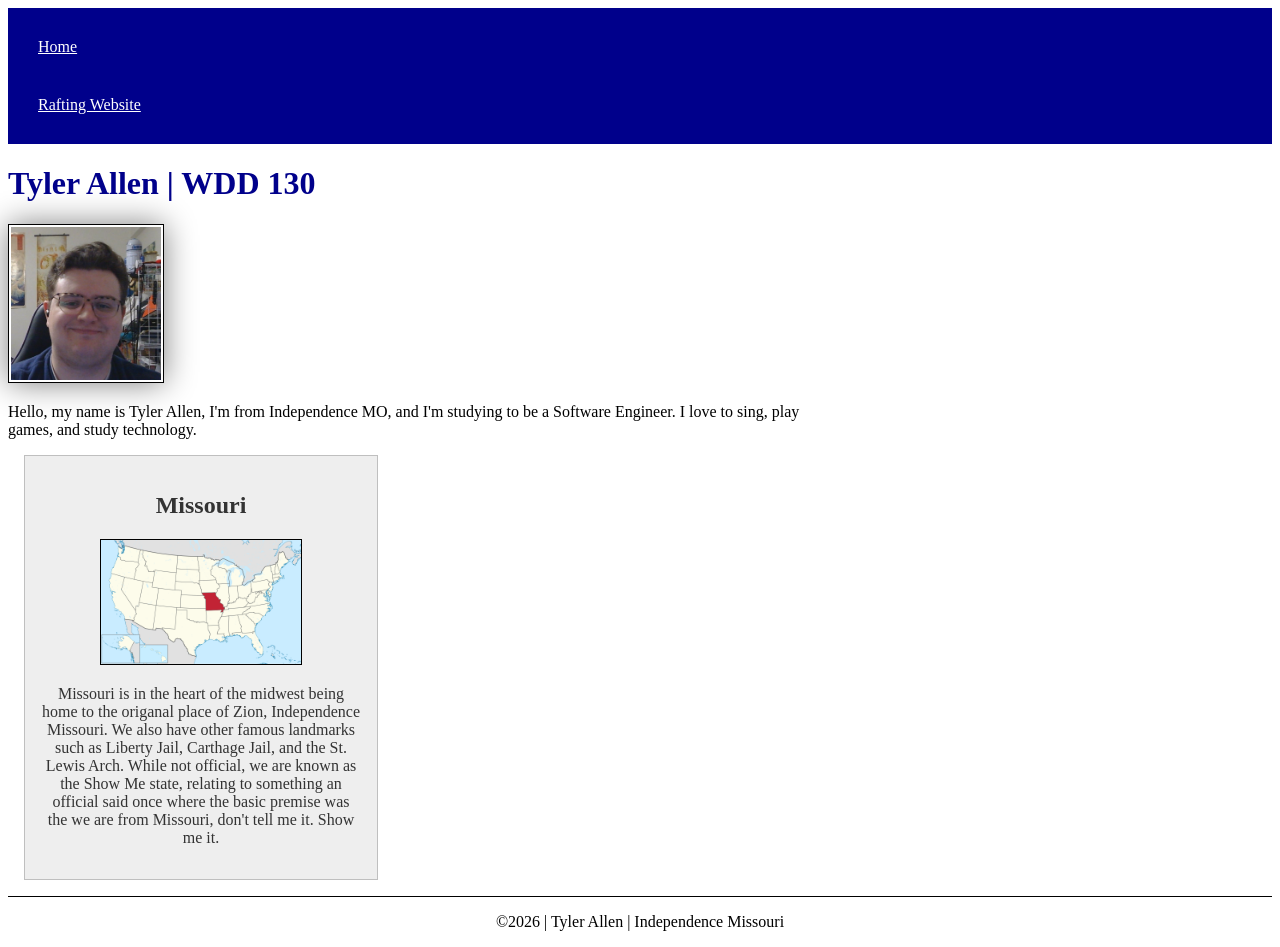
==== index.html @ 2fe7a0f1 "trying to fix again" ====
<!DOCTYPE html>
<html lang="en">

<head>
    <meta charset="UTF-8">
    <meta name="viewport" content="width=device-width, initial-scale=1.0">
    <title>Tyler Allen | WDD 130</title>
    <meta name="description"
      content="This page serves as the homepage for Tyler Allen while he takes his WDD130 couse through BYU Pathway.">
    <meta name="author" content="Tyler Allen">
    <link rel="stylesheet" href="styles/styles.css">
</head>

<body>
    <header>
        <nav>
            <a href="#">Home</a>
            <a href="wwr/">Rafting Website</a>
        </nav>
    </header>
    <main>
        <h1>Tyler Allen | WDD 130</h1>
        <img src="images/profile.jpg" alt="Hello, my name is Tyler Allen" width="200">
        <p>Hello, my name is Tyler Allen, I'm from Independence MO, and I'm studying to be a
            Software
            Engineer. I love to sing, play games, and study technology.</p>
    </main>

    <aside>
        <h2>Missouri</h2>
        <img src="images/missouri_location_in_united_states.png"
          alt="Map of the US showing where Missouri is located.">
        <p>Missouri is in the heart of the midwest being home to the origanal place of Zion,
            Independence Missouri. We also have other famous landmarks such as Liberty Jail,
            Carthage Jail, and the St. Lewis Arch. While not official, we are known as the Show Me
            state, relating to something an official said once where the basic premise was the we
            are from Missouri, don't tell me it. Show me it.</p>
    </aside>

    <footer>
        <p>&copy;2026 | Tyler Allen | Independence Missouri </p>
    </footer>
</body>

</html>
---- styles/styles.css ----
nav {
    background-color: darkblue;
    padding: 10px;
}

nav a {
    color: white;
    display: block;
    padding: 20px;
}

h1 {
    color: darkblue;
}

main {
    max-width: 840px;
}

main img {
    width: 150px;
    height: auto;
    border: 1px solid black;
    padding: 2px;
    box-shadow: 0 0 30px gray;
}

p {
    padding: 0px;
}

aside {
    width: 20rem;
    margin: 1rem;
    border: 1px solid rgb(0 0 0 / 0.2);
    padding: 1rem;
    background-color: #eee;
    color: #333;
    text-align: center;
}

aside img {
    width: 200px;
    height: auto;
    border: 1px solid black;
}

footer {
    margin-top: 15px;
    border-top: 1px solid black;
    text-align: center;

}
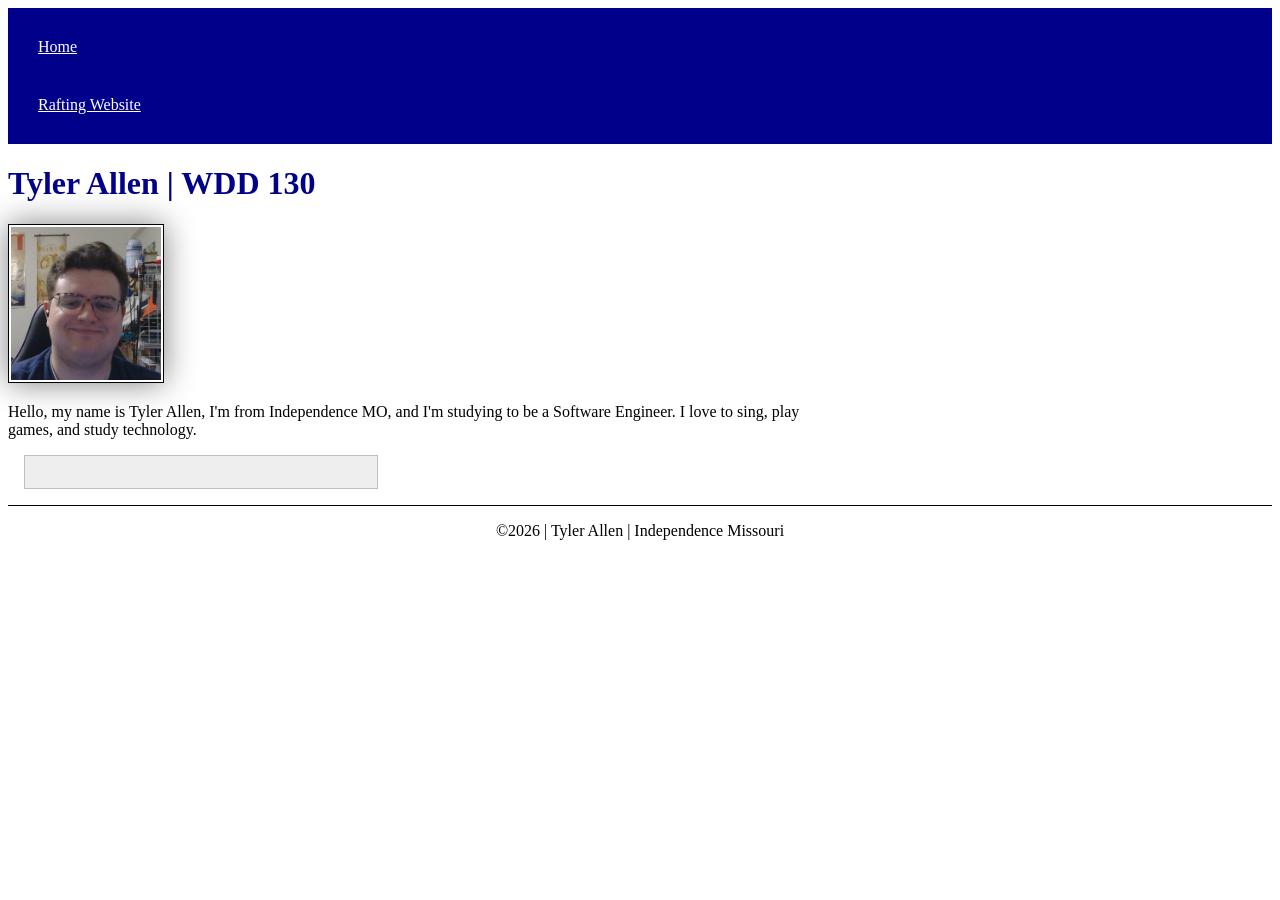
==== commit 053ca9a9: "trying to fix" ====
--- a/index.html
+++ b/index.html
@@ -25,7 +25,7 @@
             Software
             Engineer. I love to sing, play games, and study technology.</p>
     </main>
-
+    <!--
     <aside>
         <h2>Missouri</h2>
         <img src="images/missouri_location_in_united_states.png"
@@ -36,7 +36,10 @@
             state, relating to something an official said once where the basic premise was the we
             are from Missouri, don't tell me it. Show me it.</p>
     </aside>
+-->
+    <aside>
 
+    </aside>
     <footer>
         <p>&copy;2026 | Tyler Allen | Independence Missouri </p>
     </footer>
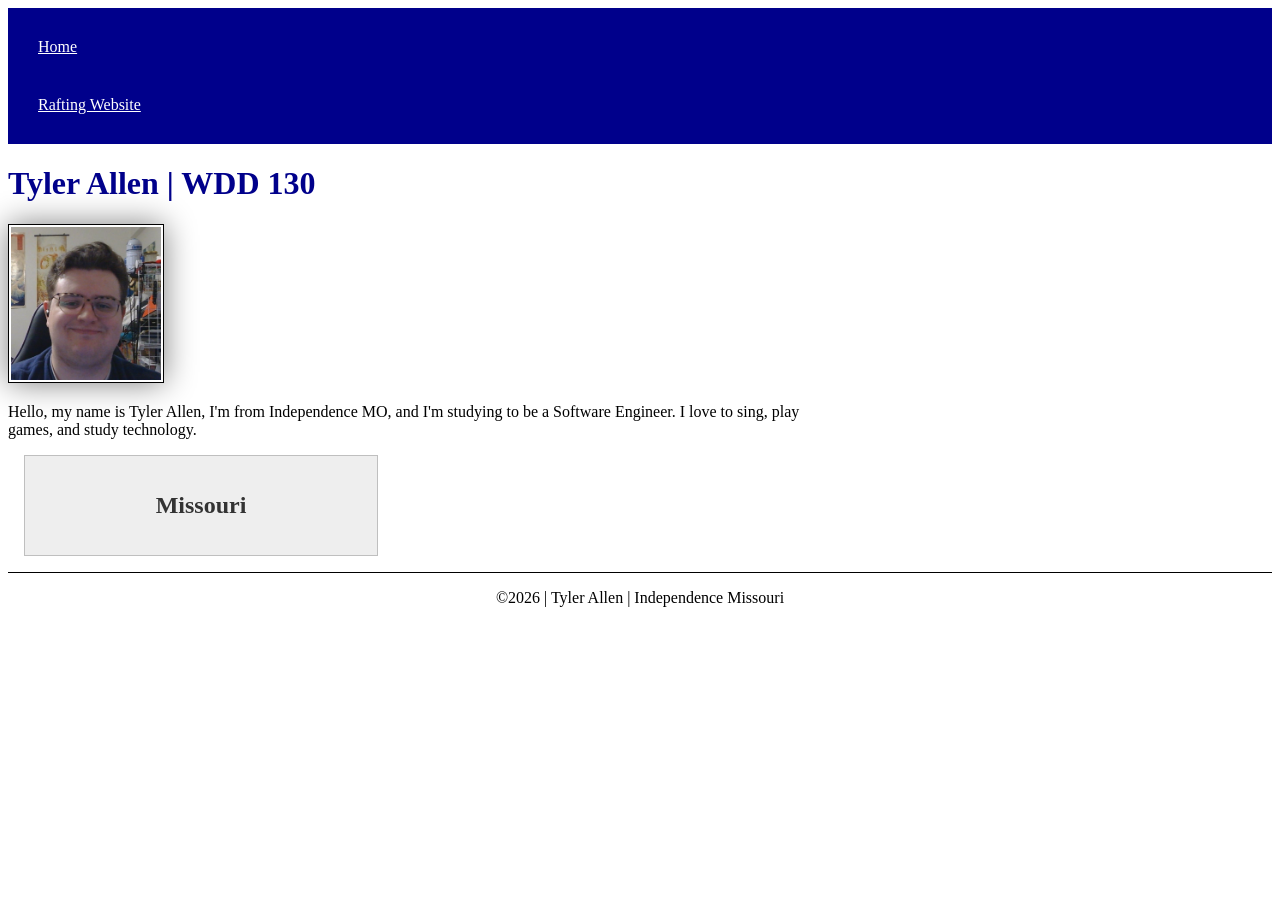
==== commit 29f89b4b: "readded the h2" ====
--- a/index.html
+++ b/index.html
@@ -38,7 +38,7 @@
     </aside>
 -->
     <aside>
-
+        <h2>Missouri</h2>
     </aside>
     <footer>
         <p>&copy;2026 | Tyler Allen | Independence Missouri </p>
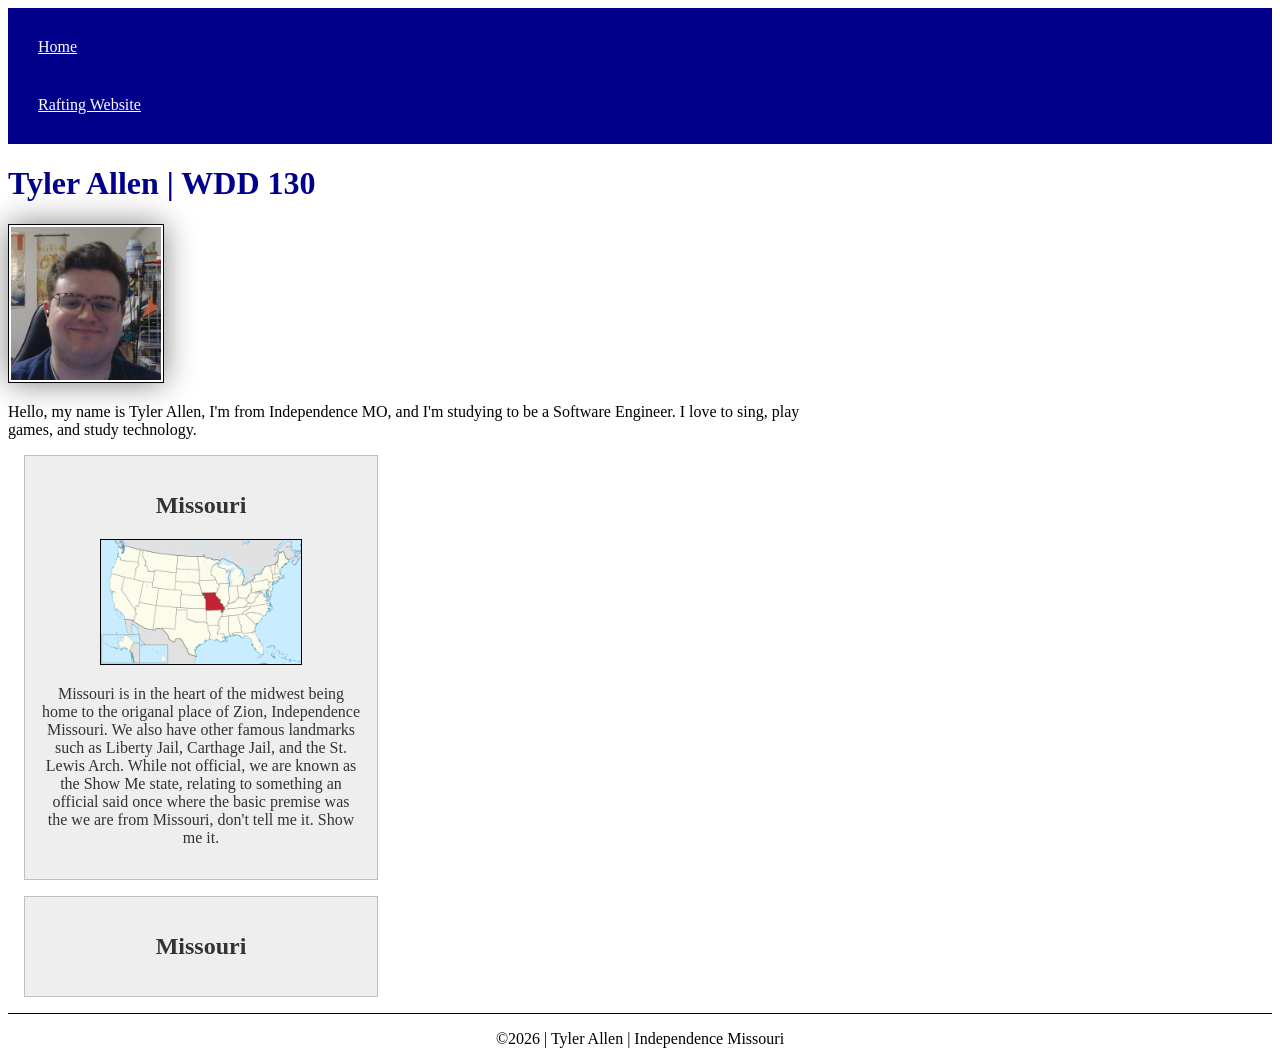
==== commit c1540686: "tring to fix" ====
--- a/index.html
+++ b/index.html
@@ -25,7 +25,7 @@
             Software
             Engineer. I love to sing, play games, and study technology.</p>
     </main>
-    <!--
+
     <aside>
         <h2>Missouri</h2>
         <img src="images/missouri_location_in_united_states.png"
@@ -36,7 +36,7 @@
             state, relating to something an official said once where the basic premise was the we
             are from Missouri, don't tell me it. Show me it.</p>
     </aside>
--->
+
     <aside>
         <h2>Missouri</h2>
     </aside>
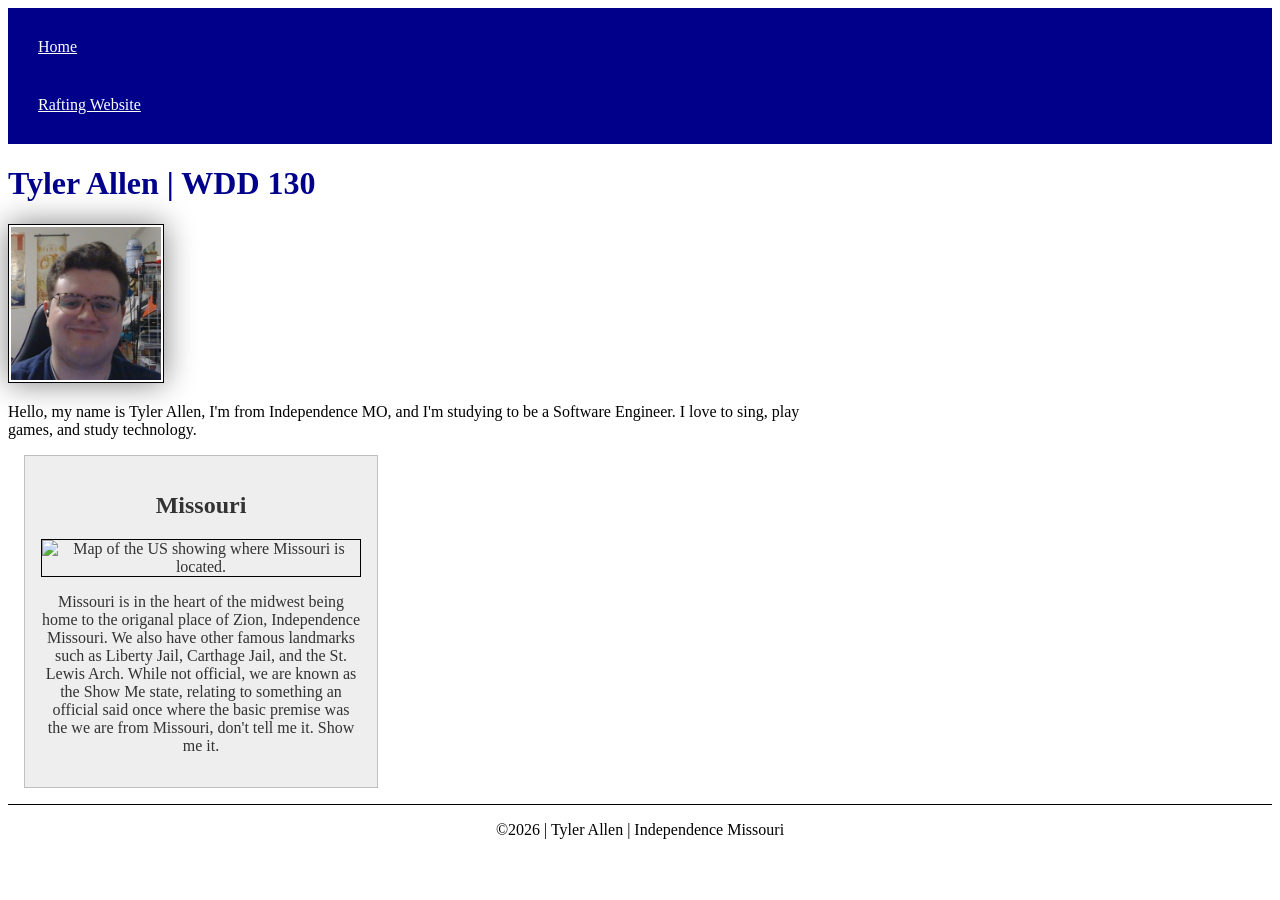
==== commit 9822c2a7: "once more" ====
--- a/index.html
+++ b/index.html
@@ -25,20 +25,14 @@
             Software
             Engineer. I love to sing, play games, and study technology.</p>
     </main>
-
     <aside>
         <h2>Missouri</h2>
-        <img src="images/missouri_location_in_united_states.png"
-          alt="Map of the US showing where Missouri is located.">
+        <img src="images/missouri_state.png" alt="Map of the US showing where Missouri is located.">
         <p>Missouri is in the heart of the midwest being home to the origanal place of Zion,
             Independence Missouri. We also have other famous landmarks such as Liberty Jail,
             Carthage Jail, and the St. Lewis Arch. While not official, we are known as the Show Me
             state, relating to something an official said once where the basic premise was the we
             are from Missouri, don't tell me it. Show me it.</p>
-    </aside>
-
-    <aside>
-        <h2>Missouri</h2>
     </aside>
     <footer>
         <p>&copy;2026 | Tyler Allen | Independence Missouri </p>
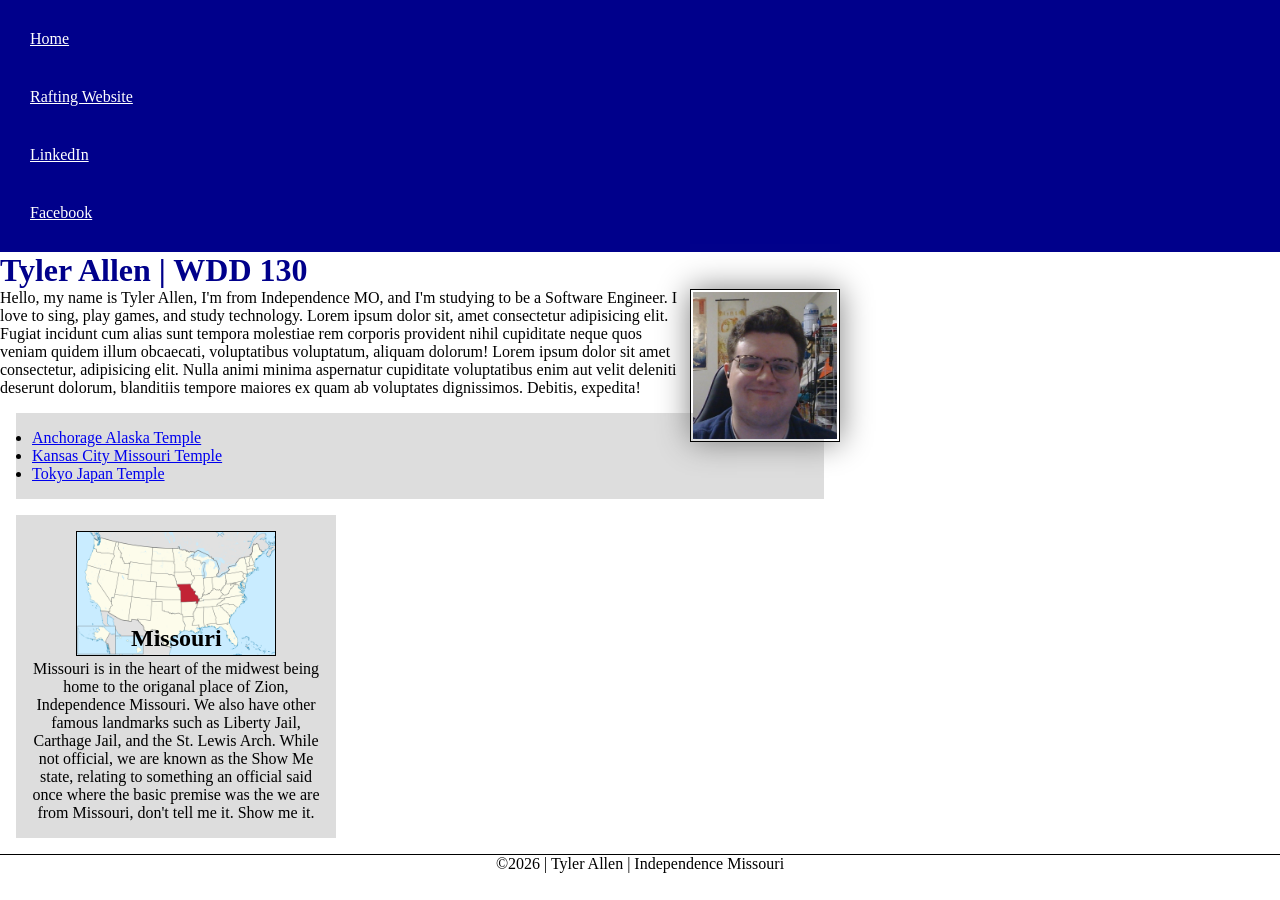
==== commit 60403377: "w03 code along changes" ====
--- a/index.html
+++ b/index.html
@@ -16,6 +16,8 @@
         <nav>
             <a href="#">Home</a>
             <a href="wwr/">Rafting Website</a>
+            <a href="https://linkedin.com">LinkedIn</a>
+            <a href="https://facebook.com">Facebook</a>
         </nav>
     </header>
     <main>
@@ -23,9 +25,27 @@
         <img src="images/profile.jpg" alt="Hello, my name is Tyler Allen" width="200">
         <p>Hello, my name is Tyler Allen, I'm from Independence MO, and I'm studying to be a
             Software
-            Engineer. I love to sing, play games, and study technology.</p>
+            Engineer. I love to sing, play games, and study technology. Lorem ipsum dolor sit, amet
+            consectetur adipisicing elit. Fugiat incidunt cum alias sunt tempora molestiae rem
+            corporis provident nihil cupiditate neque quos veniam quidem illum obcaecati,
+            voluptatibus voluptatum, aliquam dolorum! Lorem ipsum dolor sit amet consectetur,
+            adipisicing elit. Nulla animi minima aspernatur cupiditate voluptatibus enim aut velit
+            deleniti deserunt dolorum, blanditiis tempore maiores ex quam ab voluptates dignissimos.
+            Debitis, expedita!</p>
+        <ul class="box">
+            <li><a href="https://www.churchofjesuschrist.org/temples/details/anchorage-alaska-temple?lang=eng"
+                  target="_blank">Anchorage
+                    Alaska Temple</a>
+            </li>
+            <li><a href="https://www.churchofjesuschrist.org/temples/details/kansas-city-missouri-temple?lang=eng"
+                  target="_blank">Kansas
+                    City Missouri Temple</a></li>
+            <li><a href="https://www.churchofjesuschrist.org/temples/details/tokyo-japan-temple?lang=eng"
+                  target="_blank">Tokyo
+                    Japan Temple</a></li>
+        </ul>
     </main>
-    <aside>
+    <aside class="box">
         <h2>Missouri</h2>
         <img src="images/missouri_state.png" alt="Map of the US showing where Missouri is located.">
         <p>Missouri is in the heart of the midwest being home to the origanal place of Zion,
--- a/styles/styles.css
+++ b/styles/styles.css
@@ -1,5 +1,16 @@
+:root {
+    --background-color: darkblue;
+
+}
+
+* {
+    margin: 0;
+    padding: 0;
+    box-sizing: border-box;
+}
+
 nav {
-    background-color: darkblue;
+    background-color: var(--background-color);
     padding: 10px;
 }
 
@@ -10,7 +21,7 @@
 }
 
 h1 {
-    color: darkblue;
+    color: var(--background-color);
 }
 
 main {
@@ -23,6 +34,8 @@
     border: 1px solid black;
     padding: 2px;
     box-shadow: 0 0 30px gray;
+    float: right;
+    margin-left: 10px;
 }
 
 p {
@@ -31,12 +44,13 @@
 
 aside {
     width: 20rem;
-    margin: 1rem;
+    /* margin: 1rem;
     border: 1px solid rgb(0 0 0 / 0.2);
     padding: 1rem;
     background-color: #eee;
-    color: #333;
+    color: #333; */
     text-align: center;
+    position: relative;
 }
 
 aside img {
@@ -45,9 +59,24 @@
     border: 1px solid black;
 }
 
+aside h2 {
+    position: absolute;
+    top: 110px;
+    left: 115px;
+}
+
 footer {
     margin-top: 15px;
     border-top: 1px solid black;
     text-align: center;
+}
 
+/* Class Selectors */
+
+.box {
+    margin: 1rem;
+    padding: 1rem;
+    border: 1px solid rgb(0 0 0, 10%);
+    background-color: #ddd;
+    color: #000;
 }
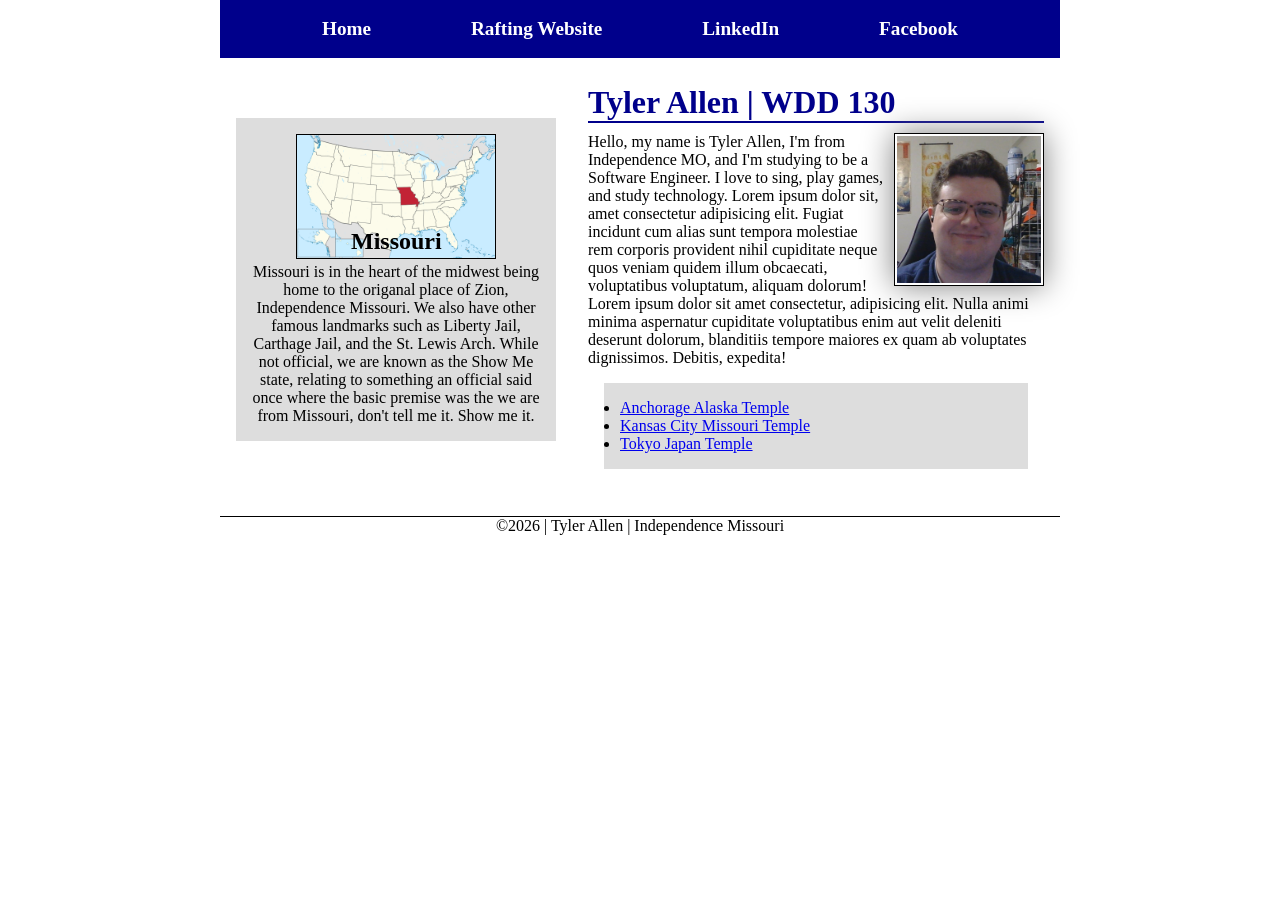
==== commit 9f7f9656: "Did the code along and other learning activities" ====
--- a/index.html
+++ b/index.html
@@ -20,40 +20,48 @@
             <a href="https://facebook.com">Facebook</a>
         </nav>
     </header>
-    <main>
-        <h1>Tyler Allen | WDD 130</h1>
-        <img src="images/profile.jpg" alt="Hello, my name is Tyler Allen" width="200">
-        <p>Hello, my name is Tyler Allen, I'm from Independence MO, and I'm studying to be a
-            Software
-            Engineer. I love to sing, play games, and study technology. Lorem ipsum dolor sit, amet
-            consectetur adipisicing elit. Fugiat incidunt cum alias sunt tempora molestiae rem
-            corporis provident nihil cupiditate neque quos veniam quidem illum obcaecati,
-            voluptatibus voluptatum, aliquam dolorum! Lorem ipsum dolor sit amet consectetur,
-            adipisicing elit. Nulla animi minima aspernatur cupiditate voluptatibus enim aut velit
-            deleniti deserunt dolorum, blanditiis tempore maiores ex quam ab voluptates dignissimos.
-            Debitis, expedita!</p>
-        <ul class="box">
-            <li><a href="https://www.churchofjesuschrist.org/temples/details/anchorage-alaska-temple?lang=eng"
-                  target="_blank">Anchorage
-                    Alaska Temple</a>
-            </li>
-            <li><a href="https://www.churchofjesuschrist.org/temples/details/kansas-city-missouri-temple?lang=eng"
-                  target="_blank">Kansas
-                    City Missouri Temple</a></li>
-            <li><a href="https://www.churchofjesuschrist.org/temples/details/tokyo-japan-temple?lang=eng"
-                  target="_blank">Tokyo
-                    Japan Temple</a></li>
-        </ul>
-    </main>
-    <aside class="box">
-        <h2>Missouri</h2>
-        <img src="images/missouri_state.png" alt="Map of the US showing where Missouri is located.">
-        <p>Missouri is in the heart of the midwest being home to the origanal place of Zion,
-            Independence Missouri. We also have other famous landmarks such as Liberty Jail,
-            Carthage Jail, and the St. Lewis Arch. While not official, we are known as the Show Me
-            state, relating to something an official said once where the basic premise was the we
-            are from Missouri, don't tell me it. Show me it.</p>
-    </aside>
+    <div class="grid">
+        <main>
+            <h1>Tyler Allen | WDD 130</h1>
+            <img src="images/profile.jpg" alt="Hello, my name is Tyler Allen" width="200">
+            <p>Hello, my name is Tyler Allen, I'm from Independence MO, and I'm studying to be a
+                Software
+                Engineer. I love to sing, play games, and study technology. Lorem ipsum dolor sit,
+                amet
+                consectetur adipisicing elit. Fugiat incidunt cum alias sunt tempora molestiae rem
+                corporis provident nihil cupiditate neque quos veniam quidem illum obcaecati,
+                voluptatibus voluptatum, aliquam dolorum! Lorem ipsum dolor sit amet consectetur,
+                adipisicing elit. Nulla animi minima aspernatur cupiditate voluptatibus enim aut
+                velit
+                deleniti deserunt dolorum, blanditiis tempore maiores ex quam ab voluptates
+                dignissimos.
+                Debitis, expedita!</p>
+            <ul class="box">
+                <li><a href="https://www.churchofjesuschrist.org/temples/details/anchorage-alaska-temple?lang=eng"
+                      target="_blank">Anchorage
+                        Alaska Temple</a>
+                </li>
+                <li><a href="https://www.churchofjesuschrist.org/temples/details/kansas-city-missouri-temple?lang=eng"
+                      target="_blank">Kansas
+                        City Missouri Temple</a></li>
+                <li><a href="https://www.churchofjesuschrist.org/temples/details/tokyo-japan-temple?lang=eng"
+                      target="_blank">Tokyo
+                        Japan Temple</a></li>
+            </ul>
+        </main>
+        <aside class="box">
+            <h2>Missouri</h2>
+            <img src="images/missouri_state.png"
+              alt="Map of the US showing where Missouri is located.">
+            <p>Missouri is in the heart of the midwest being home to the origanal place of Zion,
+                Independence Missouri. We also have other famous landmarks such as Liberty Jail,
+                Carthage Jail, and the St. Lewis Arch. While not official, we are known as the Show
+                Me
+                state, relating to something an official said once where the basic premise was the
+                we
+                are from Missouri, don't tell me it. Show me it.</p>
+        </aside>
+    </div>
     <footer>
         <p>&copy;2026 | Tyler Allen | Independence Missouri </p>
     </footer>
--- a/styles/styles.css
+++ b/styles/styles.css
@@ -12,20 +12,53 @@
 nav {
     background-color: var(--background-color);
     padding: 10px;
+    display: flex;
+    justify-content: space-evenly;
+    align-items: center;
 }
 
 nav a {
     color: white;
     display: block;
-    padding: 20px;
+    padding: 0.5rem;
+    text-decoration: none;
+    font-size: 1.2rem;
+    font-weight: 700;
+
+}
+
+header,
+.grid,
+footer {
+    max-width: 840px;
+    margin: 0 auto;
 }
 
 h1 {
     color: var(--background-color);
+    margin: 10px 0;
+    border-bottom: 2px solid;
+}
+
+/* main {
+    max-width: 840px;
+} */
+
+.grid {
+    display: grid;
+    align-items: center;
 }
 
 main {
-    max-width: 840px;
+    grid-column: 2/3;
+    margin: 1rem;
+}
+
+aside {
+    width: 20rem;
+    position: relative;
+    grid-column: 1/2;
+    grid-row: 1/2;
 }
 
 main img {
